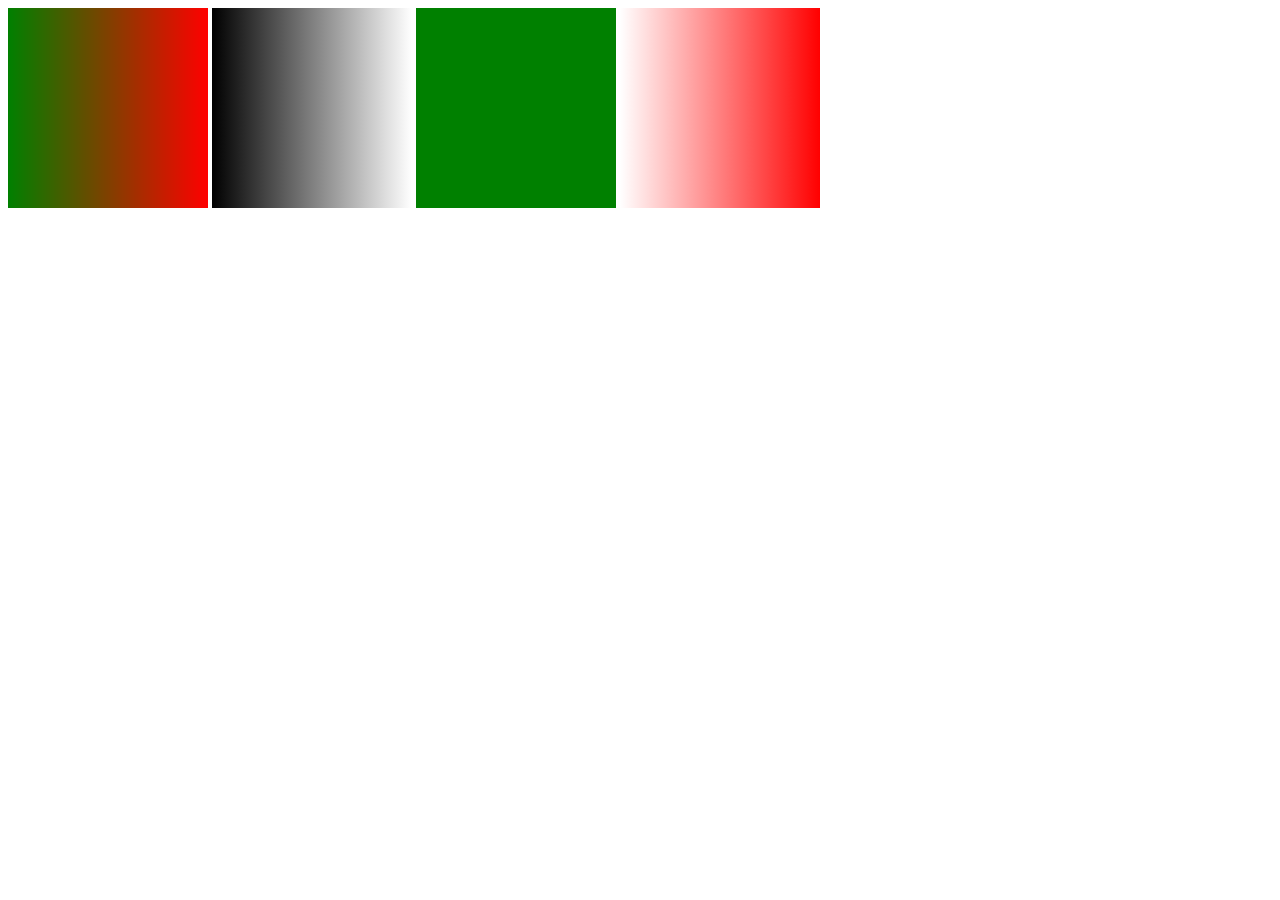
==== mask.html @ e06975e4 "maskについて検証" ====
<!DOCTYPE html>
<html lang="en">
<head>
    <meta charset="UTF-8">
    <meta name="viewport" content="width=device-width, initial-scale=1.0">
    <title>mask</title>
</head>
<body>
    <!-- 完全体 -->
    <svg
        width="200"
        height="200"
        version="1.1"
        xmlns="http://www.w3.org/2000/svg"
        xmlns:xlink="http://www.w3.org/1999/xlink">
        <defs>
            <linearGradient id="Gradient">
                <stop offset="0" stop-color="black" />
                <stop offset="1" stop-color="white" />
            </linearGradient>
            <mask id="Mask">
            <rect x="0" y="0" width="200" height="200" fill="url(#Gradient)" />
            </mask>
        </defs>

        <rect x="0" y="0" width="200" height="200" fill="green" />
        <rect x="0" y="0" width="200" height="200" fill="red" mask="url(#Mask)" />
    </svg>
    <!-- maskの中身 -->
    <svg
        width="200"
        height="200"
        version="1.1"
        xmlns="http://www.w3.org/2000/svg"
        xmlns:xlink="http://www.w3.org/1999/xlink">
        <defs>
            <linearGradient id="Gradient">
                <stop offset="0" stop-color="black" />
                <stop offset="1" stop-color="white" />
            </linearGradient>
        </defs>
        <rect x="0" y="0" width="200" height="200" fill="url(#Gradient)" />
    </svg>
    <!-- マスクなしの最下位層の緑 -->
    <svg
        width="200"
        height="200"
        version="1.1"
        xmlns="http://www.w3.org/2000/svg"
        xmlns:xlink="http://www.w3.org/1999/xlink">
        <rect x="0" y="0" width="200" height="200" fill="green" />
    </svg>
    <!-- マスク部分の赤 -->
    <svg
        width="200"
        height="200"
        version="1.1"
        xmlns="http://www.w3.org/2000/svg"
        xmlns:xlink="http://www.w3.org/1999/xlink">
        <defs>
            <linearGradient id="Gradient">
                <stop offset="0" stop-color="black" />
                <stop offset="1" stop-color="white" />
            </linearGradient>
            <mask id="Mask">
            <rect x="0" y="0" width="200" height="200" fill="url(#Gradient)" />
            </mask>
        </defs>
        <rect x="0" y="0" width="200" height="200" fill="red" mask="url(#Mask)" />
    </svg>
</body>
</html>
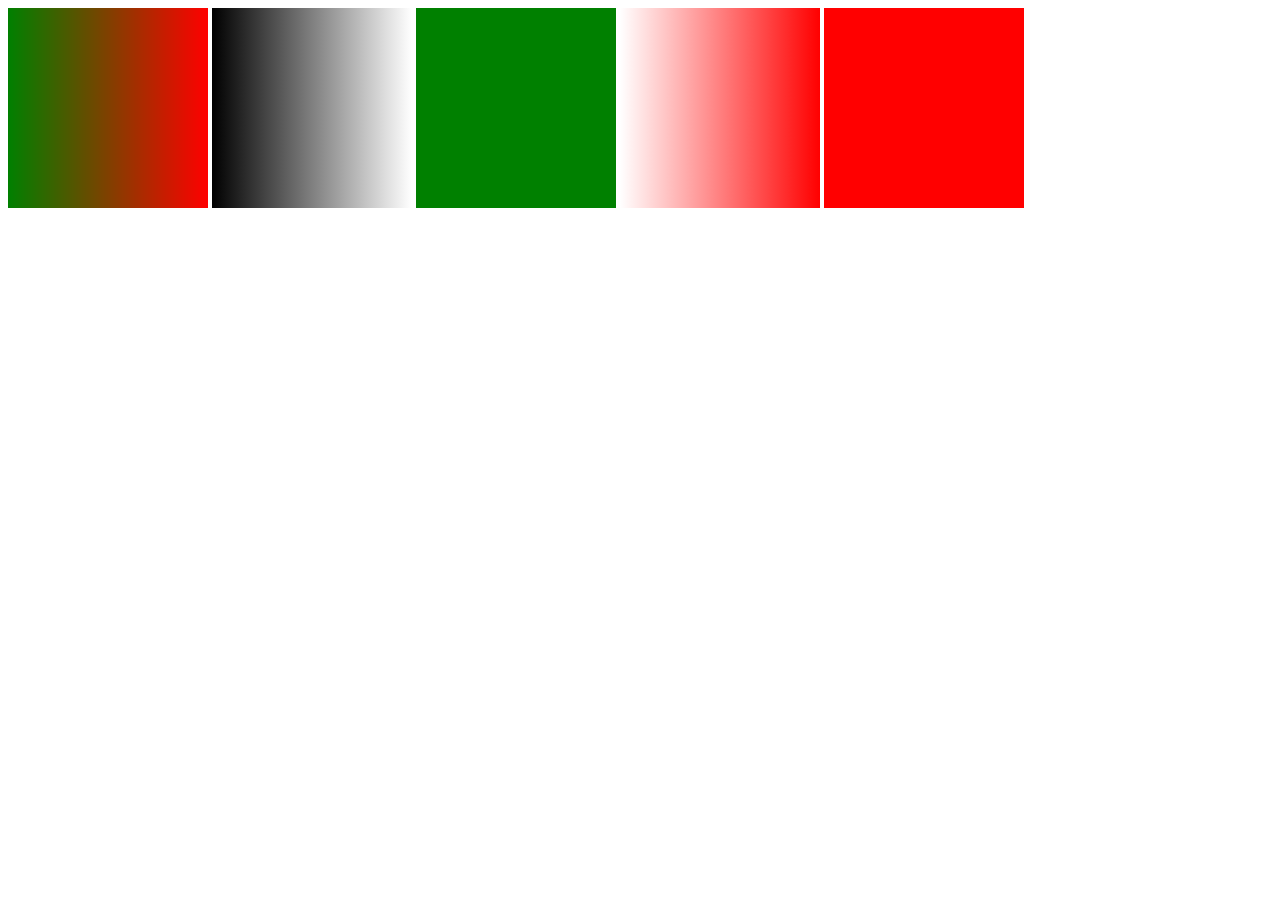
==== commit fa87c426: "maskなしの最上位層を表示" ====
--- a/mask.html
+++ b/mask.html
@@ -68,5 +68,14 @@
         </defs>
         <rect x="0" y="0" width="200" height="200" fill="red" mask="url(#Mask)" />
     </svg>
+    <!-- マスク抜きの赤 -->
+     <svg
+        width="200"
+        height="200"
+        version="1.1"
+        xmlns="http://www.w3.org/2000/svg"
+        xmlns:xlink="http://www.w3.org/1999/xlink">
+        <rect x="0" y="0" width="200" height="200" fill="red" />
+    </svg>
 </body>
 </html>
